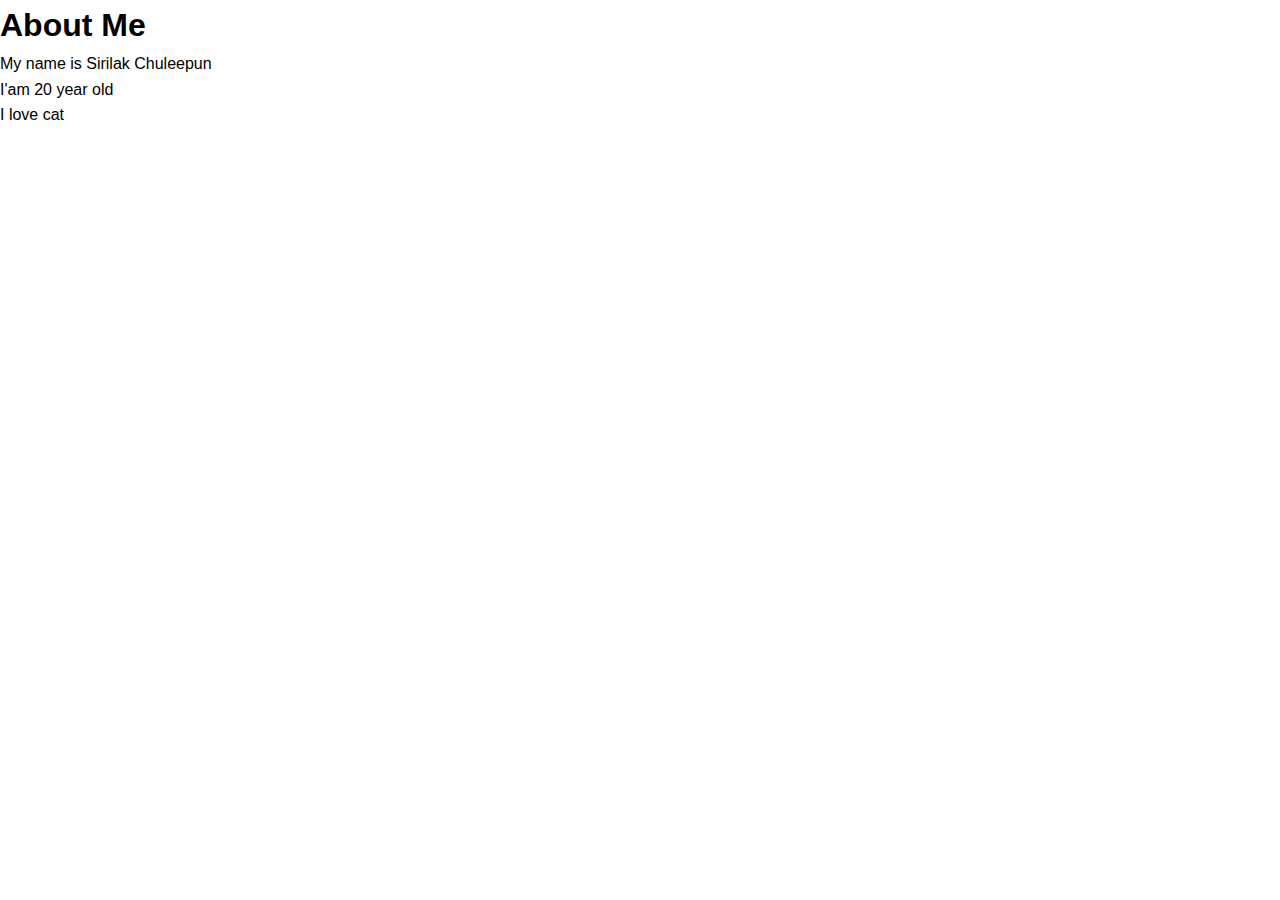
==== about.html @ 702aca76 "Merge pull request #1 from SirilakChuleepun/development" ====
<!DOCTYPE html>
<html>
    <head>
        <meta charset="utf-8">
        <meta http-equiv="X-UA-Compatible" content="IE=edge">
        <title>About Me</title>
        <meta name="viewport" content="width=device-width, initial-scale=1">
        <link rel="stylesheet" href="css/style.css"> 
    </head>
    <body>
        <h1>About Me</h1>
        <p>My name is Sirilak Chuleepun</p>
        <p>I'am 20 year old</p>
        <p>I love cat</p>
        
        <script src="" async defer></script>
    </body>
</html>
---- css/style.css ----
* {     
    margin: 0;     
    padding: 0;     
    box-sizing: border-box; 
}  
body {     
    font-family: Arial, sans-serif;     
    line-height: 1.6; 
}  
header {     
    background: #333;     
    color: #fff;    
    padding: 1rem; 
}  
nav ul {     
    list-style: none;     
    display: flex;     
    gap: 1rem; 
}  
nav a {     
    color: #fff;     
    text-decoration: none; 
}  
nav a.active {     
    color: #ffd700; 
}  
main {     
    padding: 2rem;     
    max-width: 800px;     
    margin: 0 auto; 
}  
footer {     
    background: #333;     
    color: #fff;     
    text-align: center;     
    padding: 1rem;     
    position: fixed;     
    bottom: 0;     
    width: 100%; 
}
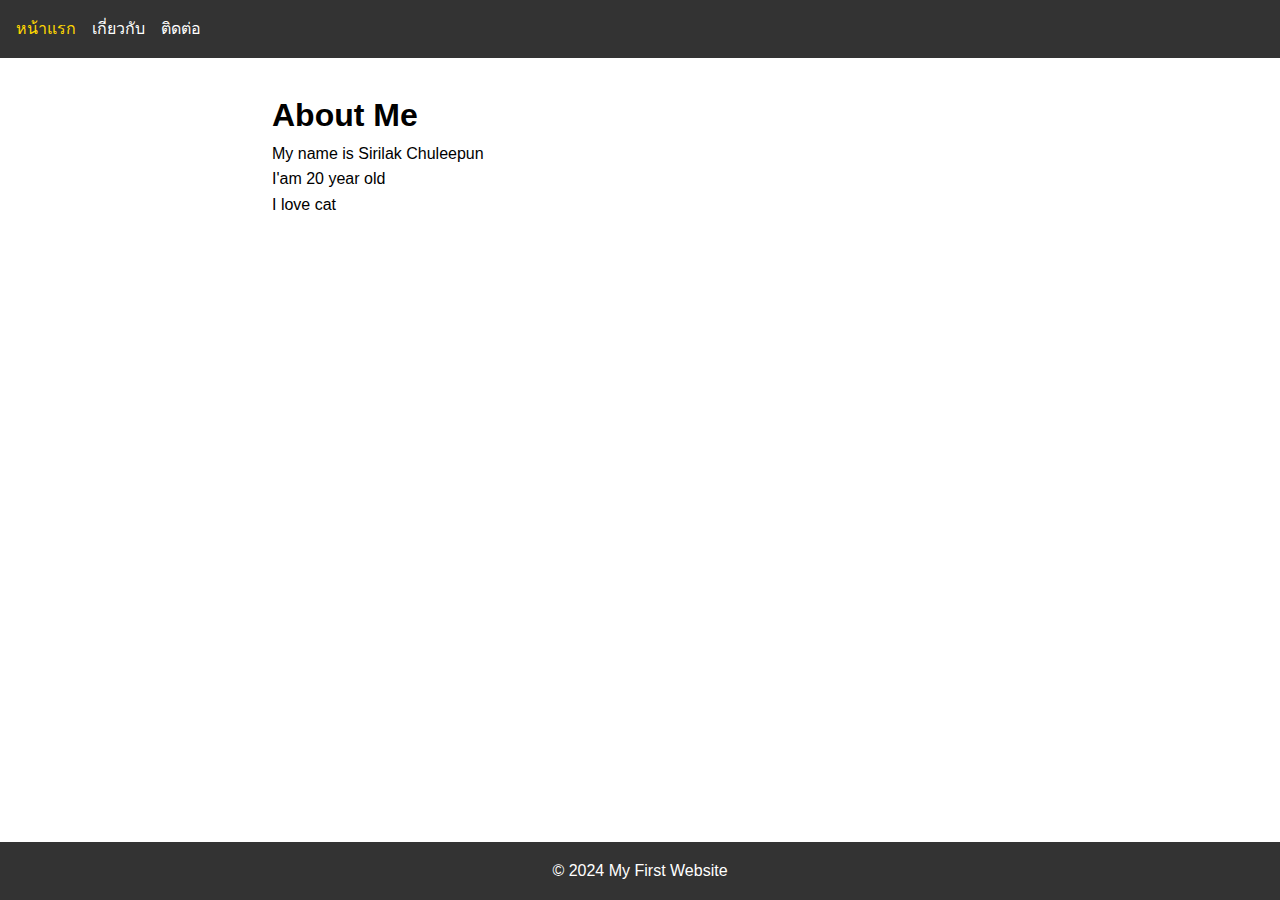
==== commit 53a191a4: "Merge branch 'feature/about-page' into development" ====
--- a/about.html
+++ b/about.html
@@ -1,18 +1,31 @@
 <!DOCTYPE html>
-<html>
+<html lang="th">
     <head>
-        <meta charset="utf-8">
-        <meta http-equiv="X-UA-Compatible" content="IE=edge">
+        <meta charset="UTF-8"> 
         <title>About Me</title>
         <meta name="viewport" content="width=device-width, initial-scale=1">
         <link rel="stylesheet" href="css/style.css"> 
     </head>
     <body>
+        <header> 
+            <nav> 
+                <ul>                 
+                    <li><a href="index.html" class="active">หน้าแรก</a></li>                 
+                    <li><a href="about.html">เกี่ยวกับ</a></li>                 
+                    <li><a href="contact.html">ติดต่อ</a></li>             
+                </ul>         
+            </nav>     
+        </header>     
+        <main>   
+
         <h1>About Me</h1>
         <p>My name is Sirilak Chuleepun</p>
         <p>I'am 20 year old</p>
-        <p>I love cat</p>
-        
-        <script src="" async defer></script>
+        <p>I love cat</p>   
+
+        </main>     
+        <footer>         
+            <p>&copy; 2024 My First Website</p>     
+        </footer>  
     </body>
 </html>